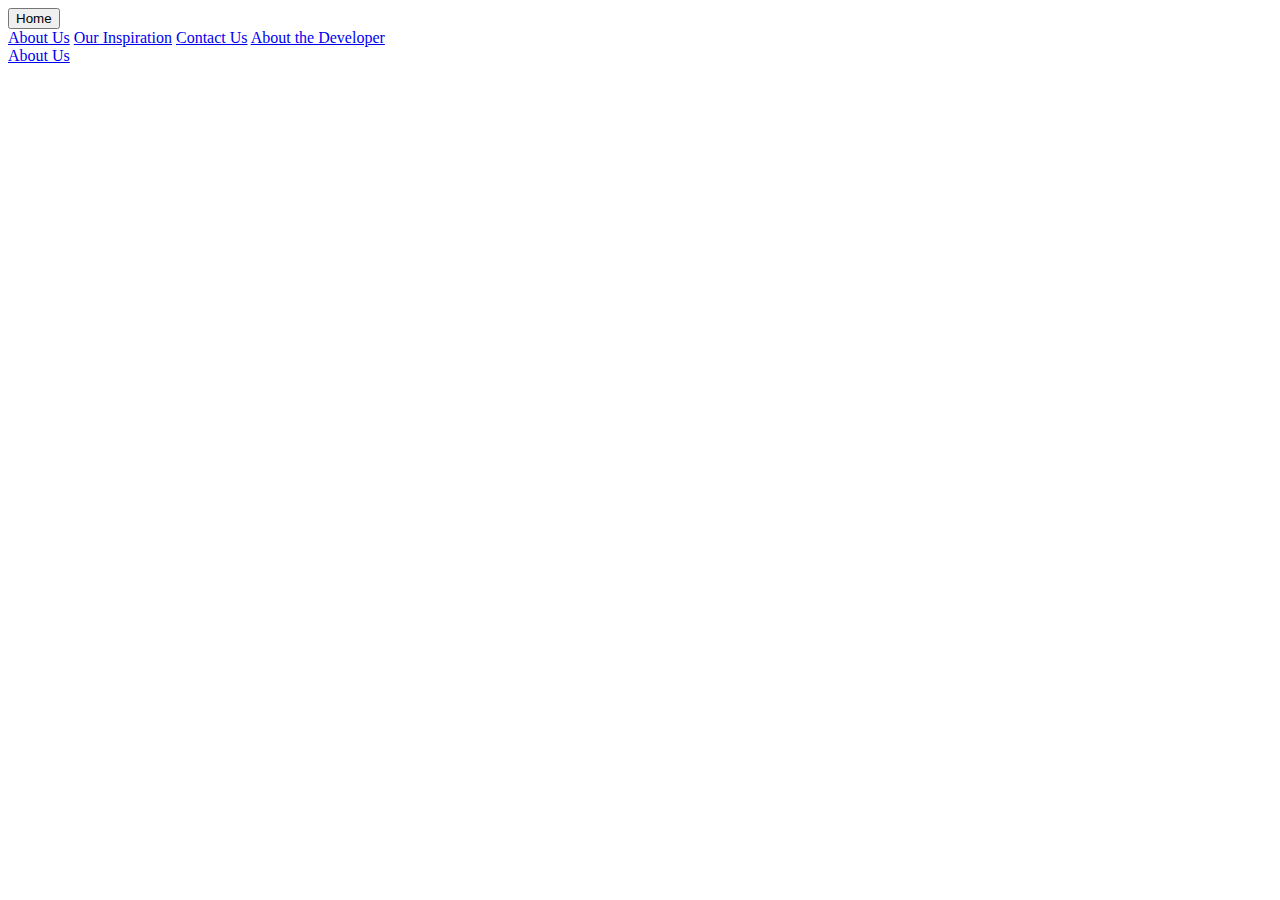
==== about-us.html @ 861f470c "reset button will reset donut count but not auto clicker and donut multiplier counts" ====
<!DOCTYPE html>
<html lang="en">
<head>
    <meta charset="UTF-8">
    <meta name="viewport" content="width=device-width, initial-scale=1.0">
    <title>Donut Maker</title>
    <link rel="stylesheet" href="./src/css/style.css">
    <link rel="stylesheet" href="./src/css/layout.css">
</head>
<body>
    
</body class="container">
<header class="header-container">
    <div class="dropdown">
        <button class="dropbtn">Home</button>
        <div class="dropdown-content"></div>
        <div class="dropdown-content">
            <a href="./about-us.html">About Us</a>
            <a class="inspiration" href="https://orteil.dashnet.org/cookieclicker/" target="_blank">Our
                Inspiration</a>
            <a href="./contactUs.html">Contact Us</a>
            <a href="./developer.html">About the Developer</a>
        </div>
        <a href="/index.html">About Us</a>
    </div>
</header>
</html>
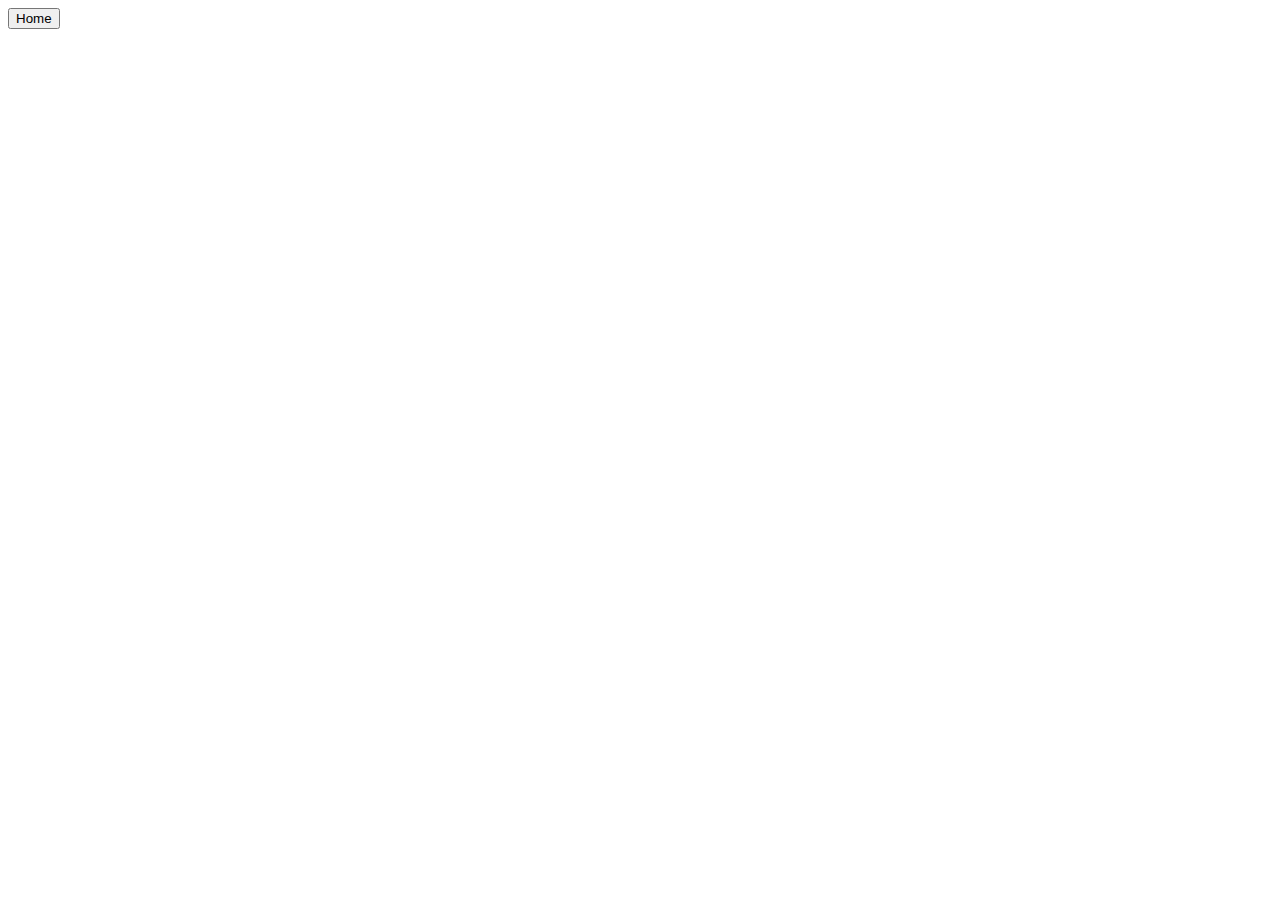
==== commit d350c302: "buy auto clicker and buy donut multiplier grey out when not enough donuts" ====
--- a/about-us.html
+++ b/about-us.html
@@ -15,13 +15,9 @@
         <button class="dropbtn">Home</button>
         <div class="dropdown-content"></div>
         <div class="dropdown-content">
-            <a href="./about-us.html">About Us</a>
-            <a class="inspiration" href="https://orteil.dashnet.org/cookieclicker/" target="_blank">Our
-                Inspiration</a>
-            <a href="./contactUs.html">Contact Us</a>
-            <a href="./developer.html">About the Developer</a>
-        </div>
-        <a href="/index.html">About Us</a>
+            
+           
+        
     </div>
 </header>
 </html>